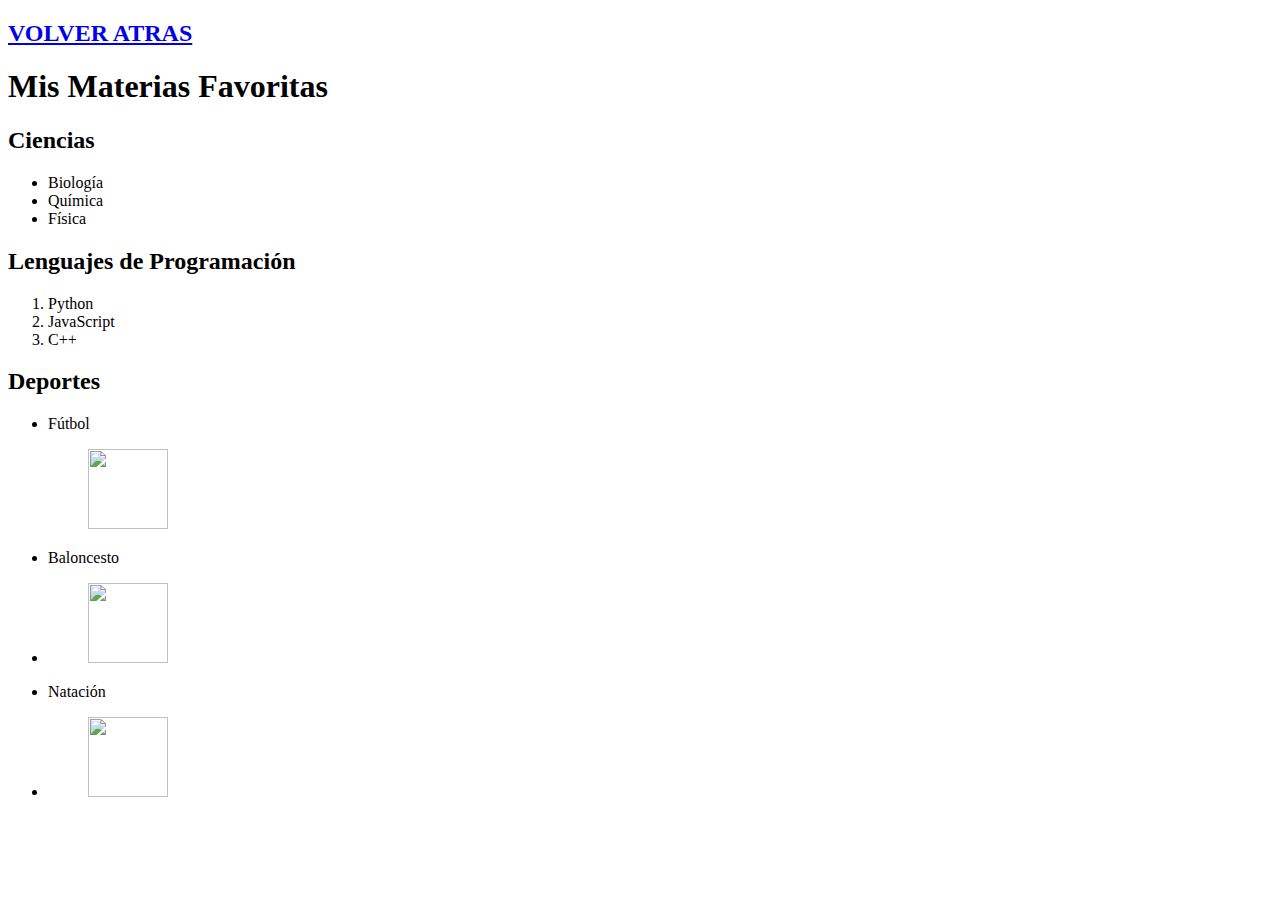
==== html/agrupacion.html @ 025b16bd "cargando archivo index" ====
<!DOCTYPE html>
<html>
<head>
    <title> Agrupación </title>
</head>
<body>
    <body>
        <div>
            <a href="../index.html"><h2>VOLVER ATRAS</h2></a>
        </div>
    </body>
    <h1>Mis Materias Favoritas</h1>

    <h2>Ciencias</h2>
    <ul>
        <li>Biología</li>
        <li>Química</li>
        <li>Física</li>
    </ul>

    <h2>Lenguajes de Programación</h2>
    <ol>
        <li>Python</li>
        <li>JavaScript</li>
        <li>C++</li>
    </ol>

    <h2>Deportes</h2>
    <ul>
        <li>Fútbol</li>
        <figure>
            <img src="https://bodytech.com.co/uploads/post/a72ca0d610494589887cc78698629a8b/Futbol-ni%C3%B1os-Imagen-desktop.jpg" alt=""width="80px" height="80px">
        </figure>
        <li>Baloncesto</li>
        <li>
            <figure>
                <img src="https://concepto.de/wp-content/uploads/2014/10/baloncesto-1-e1551134233923.jpg" alt=""width="80px" height="80px">
            </figure>
        </li>
        <li>Natación</li>
        <li>
            <figure>
                <img src="https://concepto.de/wp-content/uploads/2019/06/natacion-e1562943144215.jpg" alt=""width="80px" height="80px">
            </figure>
        </li>
    </ul>
</body>
</html>
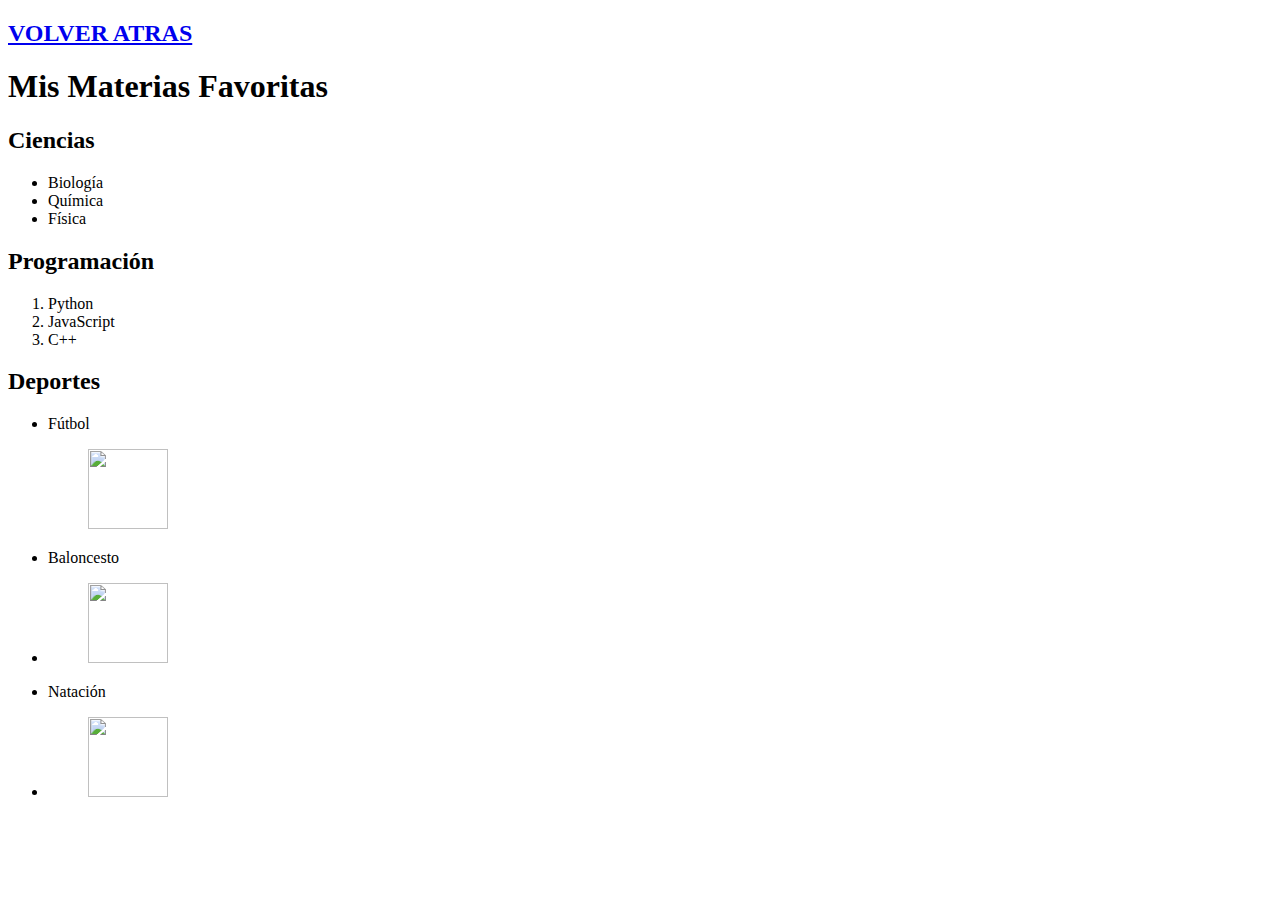
==== commit 407a9893: "add file Semantica.html" ====
--- a/html/agrupacion.html
+++ b/html/agrupacion.html
@@ -18,7 +18,7 @@
         <li>Física</li>
     </ul>
 
-    <h2>Lenguajes de Programación</h2>
+    <h2> Programación</h2>
     <ol>
         <li>Python</li>
         <li>JavaScript</li>
